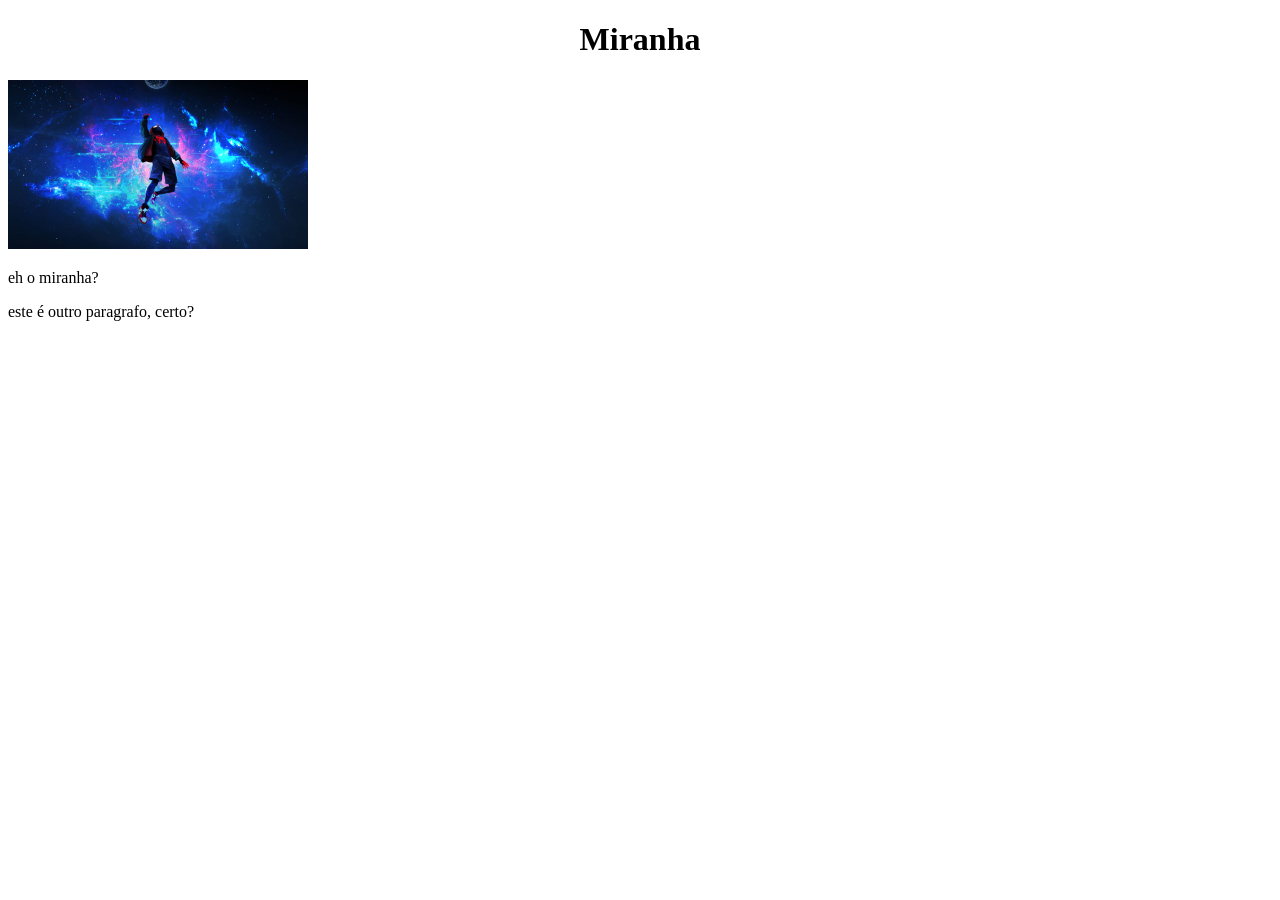
==== index.html @ c41f3c17 "cmt" ====
<!DOCTYPE html>
<html lang="pt-br">
	<head>
		<meta charset="utf-8">
		<link rel="estilo" href="/estilo/estilo.css">
		<title>Site Pessoal</title>
	</head>
	<body>
		<h1 style="text-align: center;">Miranha</h1>
		<img src="images/1.jpg" width="300">
		<p>eh o miranha?</p>
		<p>este é outro paragrafo, certo?</p>
	</body>
</html>
---- estilo/estilo.css ----
h1 {
	font-size: 60px;
	text-align: center;
}
p {
	color: red;
}
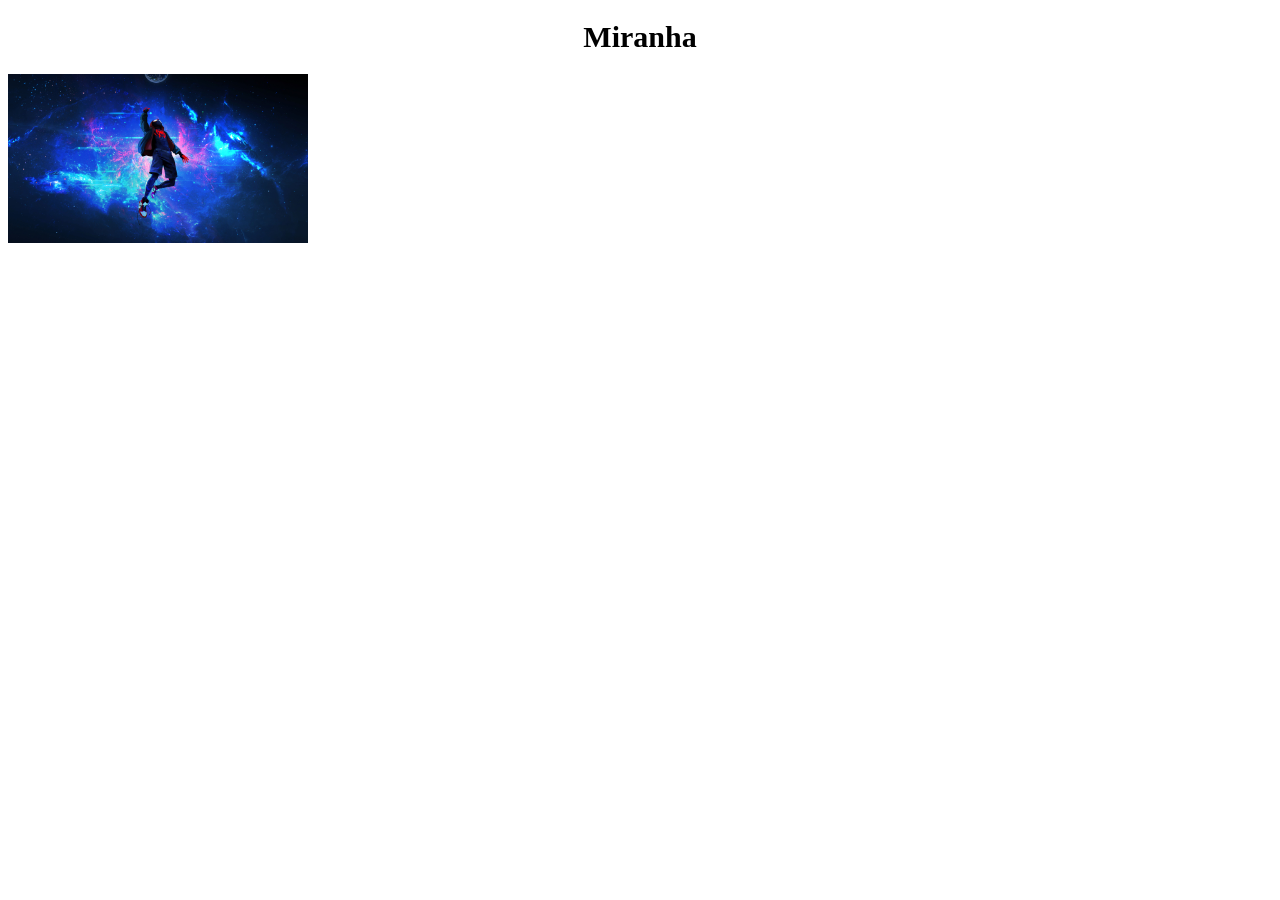
==== commit 76b42cc3: "cmt" ====
--- a/index.html
+++ b/index.html
@@ -2,11 +2,11 @@
 <html lang="pt-br">
 	<head>
 		<meta charset="utf-8">
-		<link rel="estilo" href="/estilo/estilo.css">
+		<link href="estilo/estilo.css" rel="stylesheet">
 		<title>Site Pessoal</title>
 	</head>
 	<body>
-		<h1 style="text-align: center;">Miranha</h1>
+		<h1>Miranha</h1>
 		<img src="images/1.jpg" width="300">
 		<p>eh o miranha?</p>
 		<p>este é outro paragrafo, certo?</p>
--- a/estilo/estilo.css
+++ b/estilo/estilo.css
@@ -1,7 +1,7 @@
 h1 {
-	font-size: 60px;
+	font-size: 30px;
 	text-align: center;
 }
 p {
-	color: red;
+	color: white;
 }
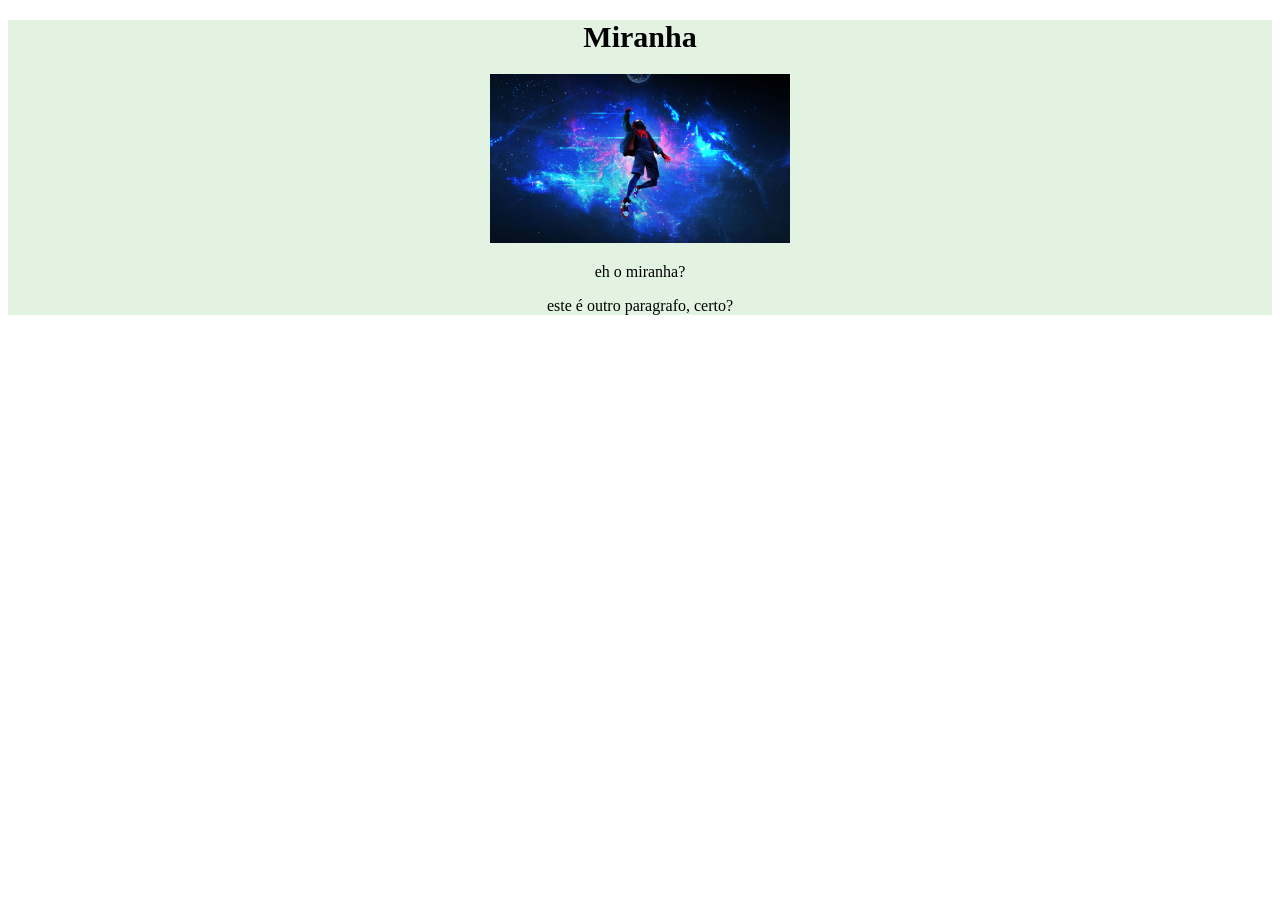
==== commit e26a0269: "cmt" ====
--- a/index.html
+++ b/index.html
@@ -6,9 +6,11 @@
 		<title>Site Pessoal</title>
 	</head>
 	<body>
-		<h1>Miranha</h1>
-		<img src="images/1.jpg" width="300">
-		<p>eh o miranha?</p>
-		<p>este é outro paragrafo, certo?</p>
+		<div id="site">
+			<h1>Miranha</h1>
+			<p><img src="images/1.jpg" width="300"> </p>
+			<p>eh o miranha?</p>
+			<p>este é outro paragrafo, certo?</p>
+		</div>
 	</body>
 </html>
--- a/estilo/estilo.css
+++ b/estilo/estilo.css
@@ -1,7 +1,10 @@
+#site{
+	background-color: #e2f3e2;
+}
 h1 {
 	font-size: 30px;
+}
+h1,p {
+	color: black;
 	text-align: center;
-}
-p {
-	color: white;
 }
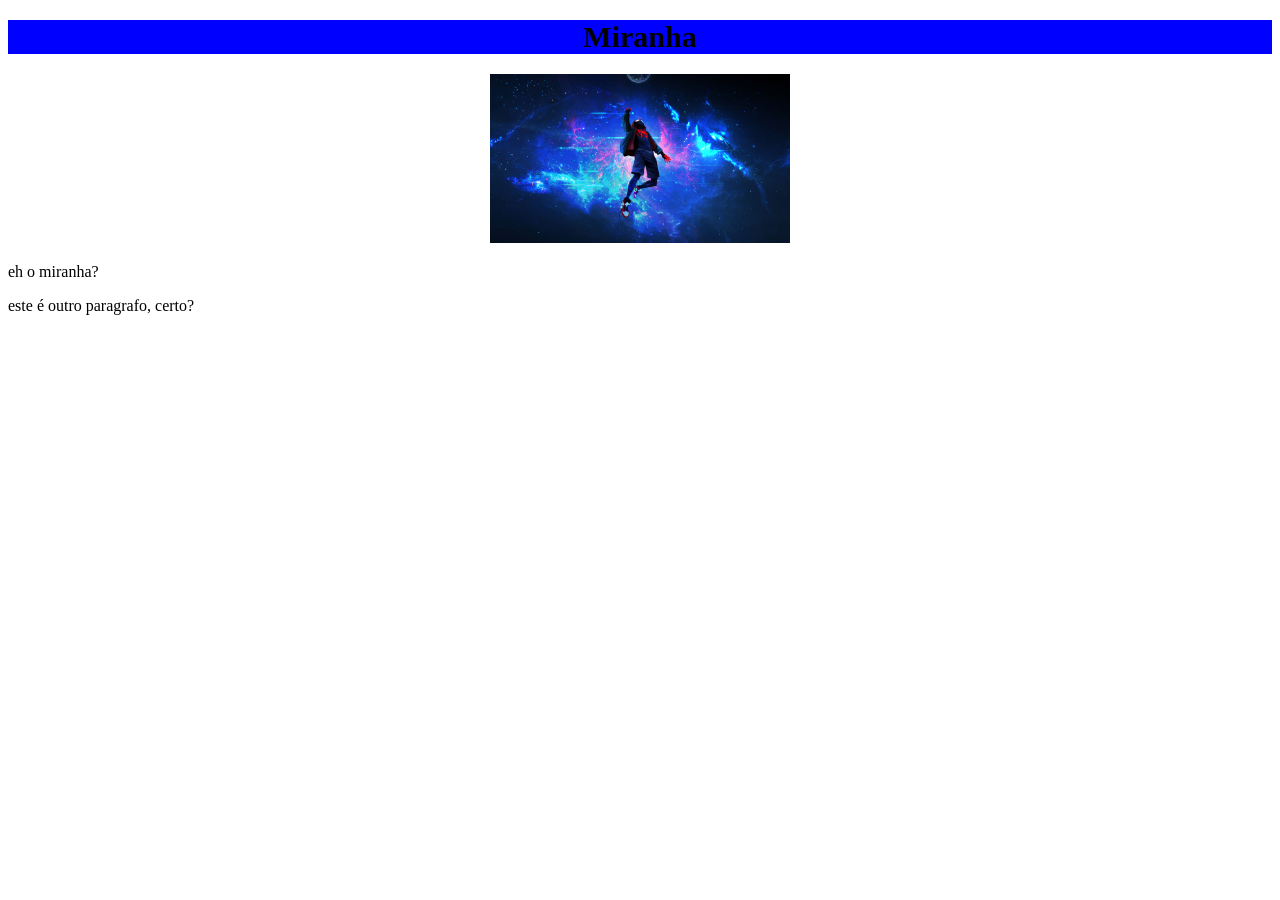
==== commit fafab437: "cmt" ====
--- a/index.html
+++ b/index.html
@@ -6,9 +6,13 @@
 		<title>Site Pessoal</title>
 	</head>
 	<body>
-		<div id="site">
+		<div id="tlt">
 			<h1>Miranha</h1>
-			<p><img src="images/1.jpg" width="300"> </p>
+		</div>
+		<div id="img">
+			<img src="images/1.jpg" width="300">
+		</div>
+		<div id="texto">
 			<p>eh o miranha?</p>
 			<p>este é outro paragrafo, certo?</p>
 		</div>
--- a/estilo/estilo.css
+++ b/estilo/estilo.css
@@ -1,10 +1,17 @@
-#site{
-	background-color: #e2f3e2;
+#tlt{
+	background-color: blue;
+	background-size: 100% 100%;
+	text-align: center;
+}
+#img{
+	text-align: center;
+}
+#texto{
+	text-align: left;
 }
 h1 {
 	font-size: 30px;
 }
 h1,p {
 	color: black;
-	text-align: center;
 }
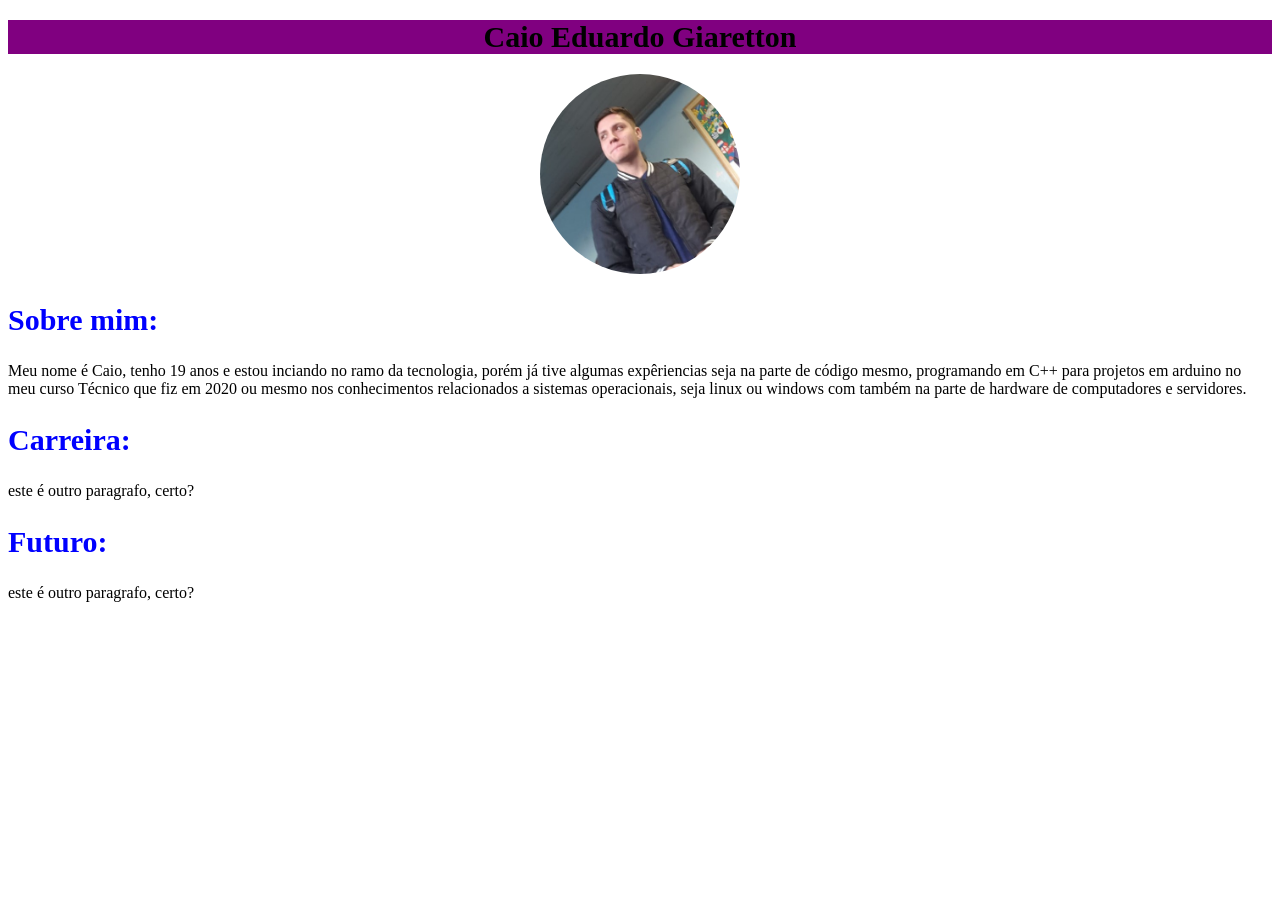
==== commit 60807285: "Add files via upload" ====
--- a/index.html
+++ b/index.html
@@ -7,13 +7,17 @@
 	</head>
 	<body>
 		<div id="tlt">
-			<h1>Miranha</h1>
+			<h1>Caio Eduardo Giaretton</h1>
 		</div>
 		<div id="img">
-			<img src="images/1.jpg" width="300">
+			<img src="images/12.png" width="200" height="200">
 		</div>
 		<div id="texto">
-			<p>eh o miranha?</p>
+			<h2>Sobre mim:</h2>
+			<p>  Meu nome é Caio, tenho 19 anos e estou inciando no ramo da tecnologia, porém já tive algumas expêriencias seja na parte de código mesmo, programando em C++ para projetos em arduino no meu curso Técnico que fiz em 2020 ou mesmo nos conhecimentos relacionados a sistemas operacionais, seja linux ou windows com também na parte de hardware de computadores e servidores.</p>
+			<h2>Carreira:</h2>
+			<p>este é outro paragrafo, certo?</p>
+			<h2>Futuro:</h2>
 			<p>este é outro paragrafo, certo?</p>
 		</div>
 	</body>
--- a/estilo/estilo.css
+++ b/estilo/estilo.css
@@ -1,5 +1,5 @@
 #tlt{
-	background-color: blue;
+	background-color: purple;
 	background-size: 100% 100%;
 	text-align: center;
 }
@@ -11,7 +11,15 @@
 }
 h1 {
 	font-size: 30px;
+	color: black;
 }
-h1,p {
+h2 {
+	font-size: 30px;
+	color: blue;
+}
+p {
 	color: black;
-}+}
+img    {
+    border-radius: 50%;
+}
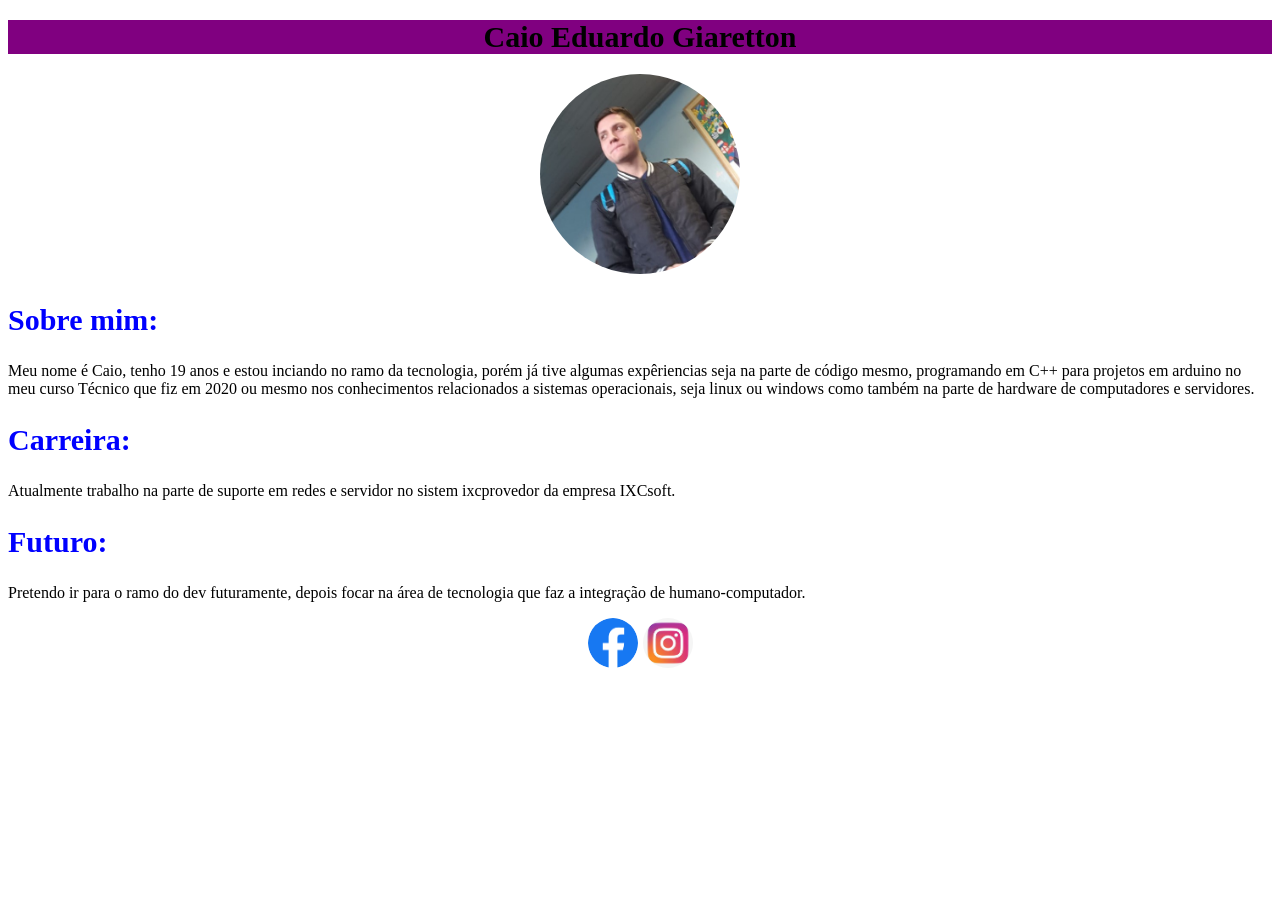
==== commit ac57a4a6: "Add files via upload" ====
--- a/index.html
+++ b/index.html
@@ -14,11 +14,16 @@
 		</div>
 		<div id="texto">
 			<h2>Sobre mim:</h2>
-			<p>  Meu nome é Caio, tenho 19 anos e estou inciando no ramo da tecnologia, porém já tive algumas expêriencias seja na parte de código mesmo, programando em C++ para projetos em arduino no meu curso Técnico que fiz em 2020 ou mesmo nos conhecimentos relacionados a sistemas operacionais, seja linux ou windows com também na parte de hardware de computadores e servidores.</p>
+			<p>  Meu nome é Caio, tenho 19 anos e estou inciando no ramo da tecnologia, porém já tive algumas expêriencias seja na parte de código mesmo, programando em C++ para projetos em arduino no meu curso Técnico que fiz em 2020 ou mesmo nos conhecimentos relacionados a sistemas operacionais, seja linux ou windows como também na parte de hardware de computadores e servidores.</p>
 			<h2>Carreira:</h2>
-			<p>este é outro paragrafo, certo?</p>
+			<p>Atualmente trabalho na parte de suporte em redes e servidor no sistem ixcprovedor da empresa IXCsoft.</p>
 			<h2>Futuro:</h2>
-			<p>este é outro paragrafo, certo?</p>
+			<p>Pretendo ir para o ramo do dev futuramente, depois focar na área de tecnologia que faz a integração de humano-computador.</p>
+		</div>
+
+		<div id="redes_sociais">
+		<a href="https://www.facebook.com/profile.php?id=100009183903597"><img src="images/fac.png" width="50" height="50" class="media-object  img-responsive img-thumbnail"></a>
+		<a href="https://www.instagram.com/"><img src="images/inst.jpg" width="50" height="50" class="media-object  img-responsive img-thumbnail"></a>
 		</div>
 	</body>
 </html>
--- a/estilo/estilo.css
+++ b/estilo/estilo.css
@@ -23,3 +23,7 @@
 img    {
     border-radius: 50%;
 }
+#redes_sociais{
+	text-align: center;
+	font-size: 20px;
+}
